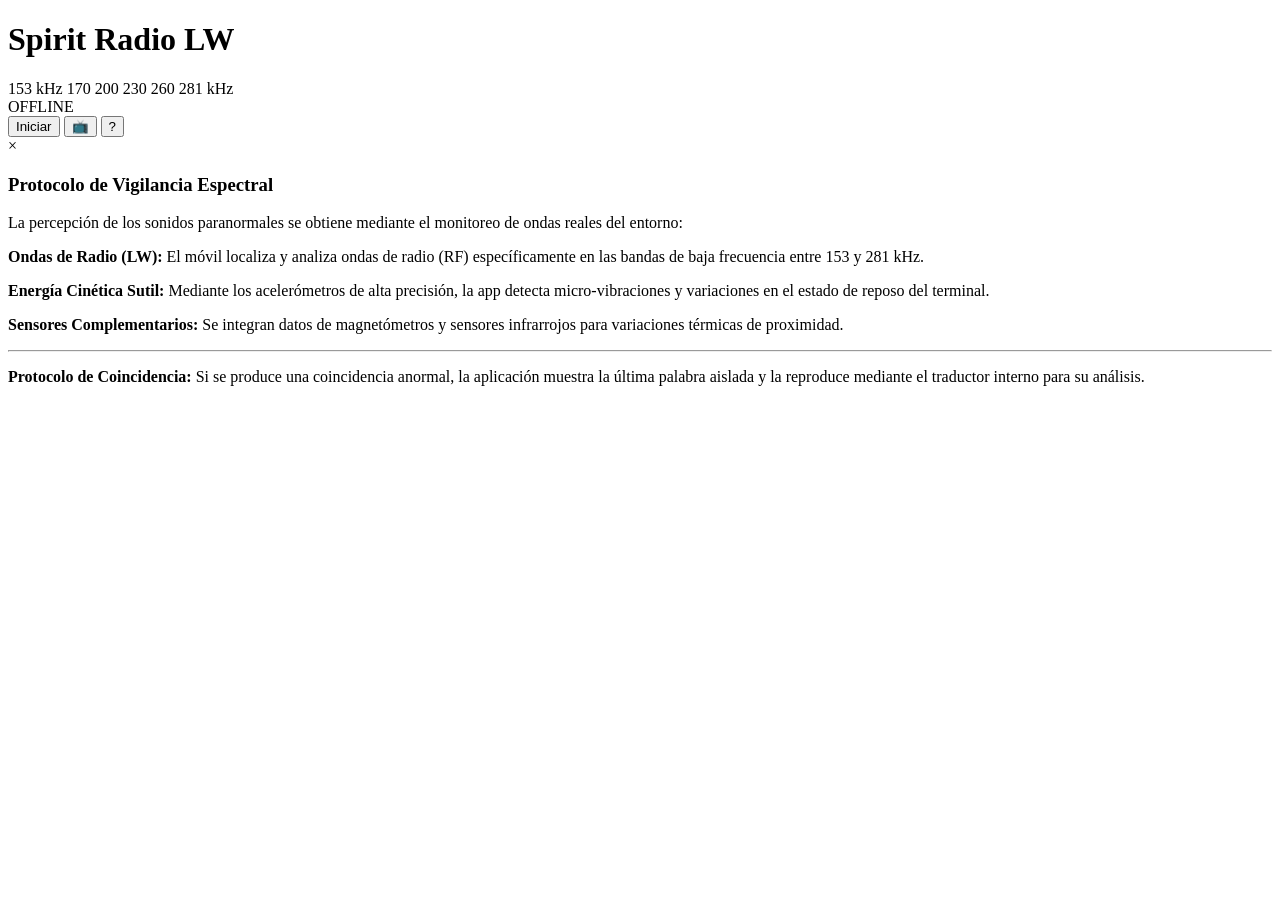
==== index.html @ bc4fdc2c "Add files via upload" ====
<!doctype html>
<html lang="es">
  <head>
    <meta charset="utf-8" />
    <title>Spirit Radio LW</title>
    <meta name="viewport" content="width=device-width,initial-scale=1" />
    <link rel="stylesheet" href="style.css" />
  </head>
  <body>
    <div class="app">
      <h1>Spirit Radio LW</h1>

      <div class="radio">
        <div class="dial-wrapper">
          <div id="dial" class="dial-line paused-anim"></div>
        </div>
        <div class="frequency-labels">
          <span>153 kHz</span>
          <span>170</span>
          <span>200</span>
          <span>230</span>
          <span>260</span>
          <span>281 kHz</span>
        </div>
      </div>

      <div class="display">
        <div id="message">OFFLINE</div>
      </div>

      <div class="controls">
        <button id="btnToggle">Iniciar</button>
        <button id="btnVisualizer" class="btn-secondary">📺</button>
        <button id="btnInfo" class="btn-secondary">?</button>
      </div>

      <div id="infoModal" class="modal">
        <div class="modal-content">
          <span class="close">&times;</span>
          <h3>Protocolo de Vigilancia Espectral</h3>
          <div class="modal-scroll">
            <p>La percepción de los sonidos paranormales se obtiene mediante el monitoreo de ondas reales del entorno:</p>
            <p><strong>Ondas de Radio (LW):</strong> El móvil localiza y analiza ondas de radio (RF) específicamente en las bandas de baja frecuencia entre 153 y 281 kHz.</p>
            <p><strong>Energía Cinética Sutil:</strong> Mediante los acelerómetros de alta precisión, la app detecta micro-vibraciones y variaciones en el estado de reposo del terminal.</p>
            <p><strong>Sensores Complementarios:</strong> Se integran datos de magnetómetros y sensores infrarrojos para variaciones térmicas de proximidad.</p>
            <hr class="modal-divider">
            <p><strong>Protocolo de Coincidencia:</strong> Si se produce una coincidencia anormal, la aplicación muestra la última palabra aislada y la reproduce mediante el traductor interno para su análisis.</p>
          </div>
        </div>
      </div>

      <audio id="staticNoise" loop>
        <source src="static.mp3" type="audio/mpeg" />
      </audio>
      <audio id="radioBank">
        <source src="radio.mp3" type="audio/mpeg" />
      </audio>
    </div>

    <script src="app.js"></script>
  </body>
</html>
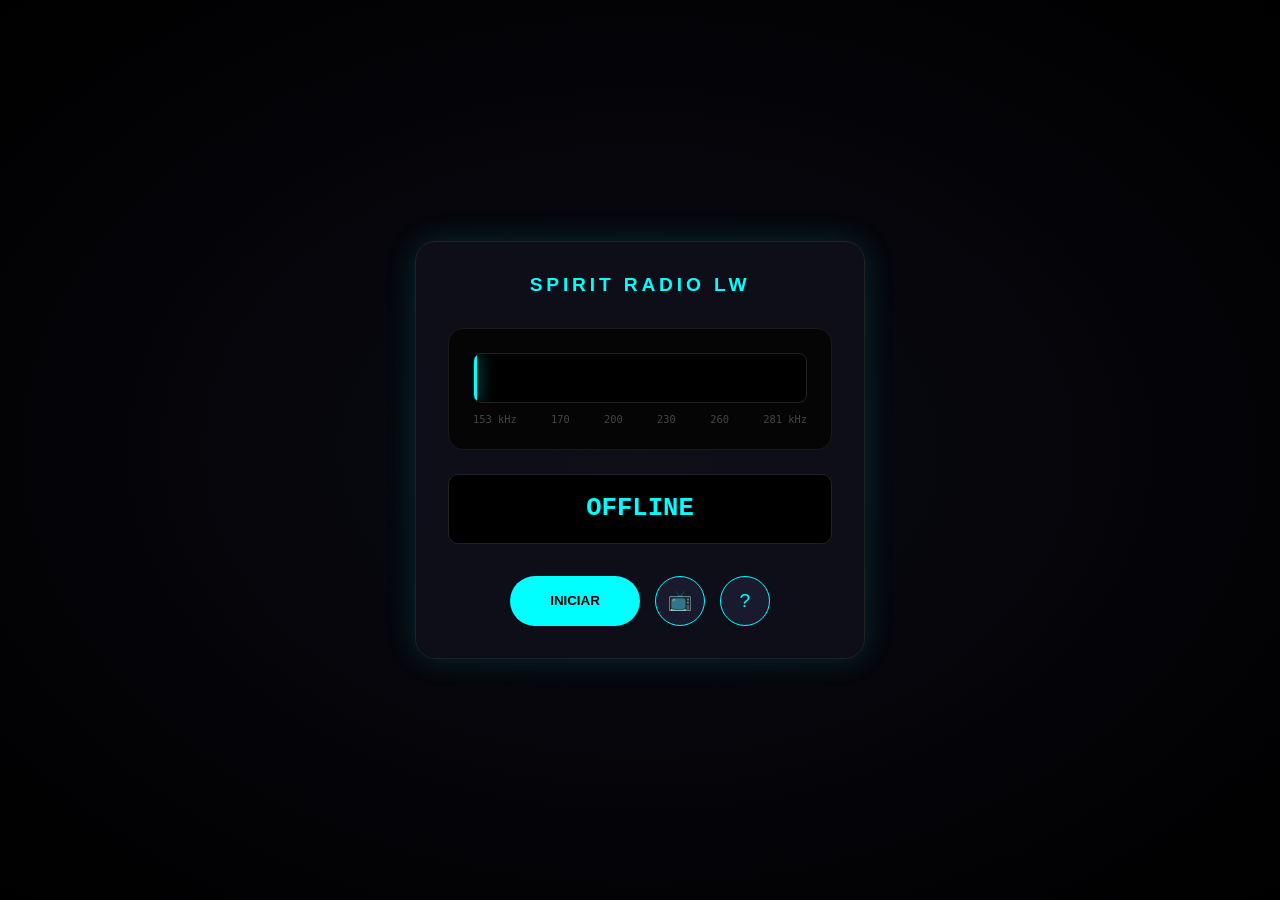
==== commit 451b5887: "Update index.html" ====
--- a/index.html
+++ b/index.html
@@ -40,11 +40,11 @@
           <h3>Protocolo de Vigilancia Espectral</h3>
           <div class="modal-scroll">
             <p>La percepción de los sonidos paranormales se obtiene mediante el monitoreo de ondas reales del entorno:</p>
-            <p><strong>Ondas de Radio (LW):</strong> El móvil localiza y analiza ondas de radio (RF) específicamente en las bandas de baja frecuencia entre 153 y 281 kHz.</p>
-            <p><strong>Energía Cinética Sutil:</strong> Mediante los acelerómetros de alta precisión, la app detecta micro-vibraciones y variaciones en el estado de reposo del terminal.</p>
-            <p><strong>Sensores Complementarios:</strong> Se integran datos de magnetómetros y sensores infrarrojos para variaciones térmicas de proximidad.</p>
+            <p><strong>Escucha Activa:</strong> La IA analiza el espectro sonoro y reacciona a frecuencias vocales específicas para establecer comunicación.</p>
+            <p><strong>Ondas de Radio (LW):</strong> Monitoreo de bandas entre 153 y 281 kHz.</p>
+            <p><strong>Energía Cinética:</strong> Detección de micro-vibraciones mediante acelerómetros.</p>
             <hr class="modal-divider">
-            <p><strong>Protocolo de Coincidencia:</strong> Si se produce una coincidencia anormal, la aplicación muestra la última palabra aislada y la reproduce mediante el traductor interno para su análisis.</p>
+            <p><strong>Protocolo de Coincidencia:</strong> Si se detecta una consulta verbal, el sistema procesa una respuesta coherente del banco de datos.</p>
           </div>
         </div>
       </div>
--- a/style.css
+++ b/style.css
@@ -0,0 +1,153 @@
+/**
+ * @file style.css
+ * @author José A. Vázquez Mingorance
+ * @date 26-02-2025
+ * @description Estilos globales del proyecto. Define la paleta de colores neón, 
+ * las animaciones del dial y el diseño responsivo de la aplicación.
+ */
+
+* { box-sizing: border-box; }
+
+body {
+  margin: 0;
+  font-family: 'Segoe UI', Tahoma, Geneva, Verdana, sans-serif;
+  background: radial-gradient(#0a0a14, #000);
+  color: #f5f5f5;
+  display: flex;
+  justify-content: center;
+  align-items: center;
+  min-height: 100vh;
+  overflow: hidden;
+}
+
+.app {
+  width: 90%;
+  max-width: 450px;
+  padding: 2rem;
+  background: rgba(15, 15, 25, 0.95);
+  border-radius: 20px;
+  box-shadow: 0 0 30px rgba(0, 255, 255, 0.15);
+  border: 1px solid #222;
+}
+
+h1 {
+  text-align: center;
+  margin-top: 0;
+  margin-bottom: 2rem;
+  letter-spacing: 0.2em;
+  font-size: 1.2rem;
+  text-transform: uppercase;
+  color: #0ff;
+}
+
+.radio { background: #050505; border-radius: 15px; padding: 1.5rem; border: 1px solid #1a1a1a; }
+
+.dial-wrapper {
+  position: relative;
+  height: 50px;
+  border-radius: 8px;
+  background: #000;
+  overflow: hidden;
+  border: 1px solid #222;
+}
+
+.dial-line {
+  position: absolute;
+  top: 0; bottom: 0; left: 0;
+  width: 3px;
+  background: #0ff;
+  box-shadow: 0 0 15px #0ff;
+  animation: dial-move 40s infinite alternate ease-in-out;
+}
+
+/* Esta es la clase clave para el fallo que mencionas */
+.paused-anim { animation-play-state: paused !important; }
+
+@keyframes dial-move {
+  0% { left: 5%; }
+  100% { left: 95%; }
+}
+
+.frequency-labels {
+  display: flex;
+  justify-content: space-between;
+  font-size: 0.65rem;
+  color: #444;
+  margin-top: 0.6rem;
+  font-family: monospace;
+}
+
+.display {
+  margin-top: 1.5rem;
+  padding: 1.2rem;
+  min-height: 70px;
+  border-radius: 10px;
+  background: #000;
+  border: 1px solid #222;
+  display: flex;
+  justify-content: center;
+  align-items: center;
+}
+
+#message {
+  font-family: 'Courier New', Courier, monospace;
+  font-size: 1.6rem;
+  color: #0ff;
+  font-weight: bold;
+}
+
+.evp-active {
+  color: #ff3333 !important;
+  text-shadow: 0 0 20px rgba(255, 0, 0, 0.8) !important;
+}
+
+.controls { margin-top: 2rem; display: flex; justify-content: center; gap: 15px; }
+
+#btnToggle {
+  padding: 1rem 2.5rem;
+  border-radius: 50px;
+  border: none;
+  background: #0ff;
+  color: #000;
+  font-weight: bold;
+  cursor: pointer;
+  text-transform: uppercase;
+}
+
+.btn-secondary {
+  width: 50px;
+  height: 50px;
+  border-radius: 50%;
+  background: #1a1a2e;
+  color: #0ff;
+  border: 1px solid #0ff;
+  cursor: pointer;
+  font-size: 1.2rem;
+}
+
+.modal {
+  display: none;
+  position: fixed;
+  z-index: 1000;
+  left: 0; top: 0;
+  width: 100%; height: 100%;
+  background: rgba(0,0,0,0.9);
+  backdrop-filter: blur(5px);
+}
+
+.modal-content {
+  background: #0a0a14;
+  margin: 10% auto;
+  padding: 25px;
+  border: 1px solid #0ff;
+  width: 85%;
+  max-width: 400px;
+  border-radius: 15px;
+  position: relative;
+}
+
+.modal-scroll { max-height: 60vh; overflow-y: auto; font-size: 0.85rem; line-height: 1.5; color: #ccc; }
+.modal-content h3 { color: #0ff; margin-top: 0; text-transform: uppercase; border-bottom: 1px solid #0ff; padding-bottom: 10px; }
+.modal-content strong { color: #0ff; display: block; margin-top: 10px; }
+.modal-divider { border: 0; border-top: 1px solid #0ff; margin: 15px 0; opacity: 0.3; }
+.close { position: absolute; right: 15px; top: 10px; font-size: 28px; color: #0ff; cursor: pointer; }
